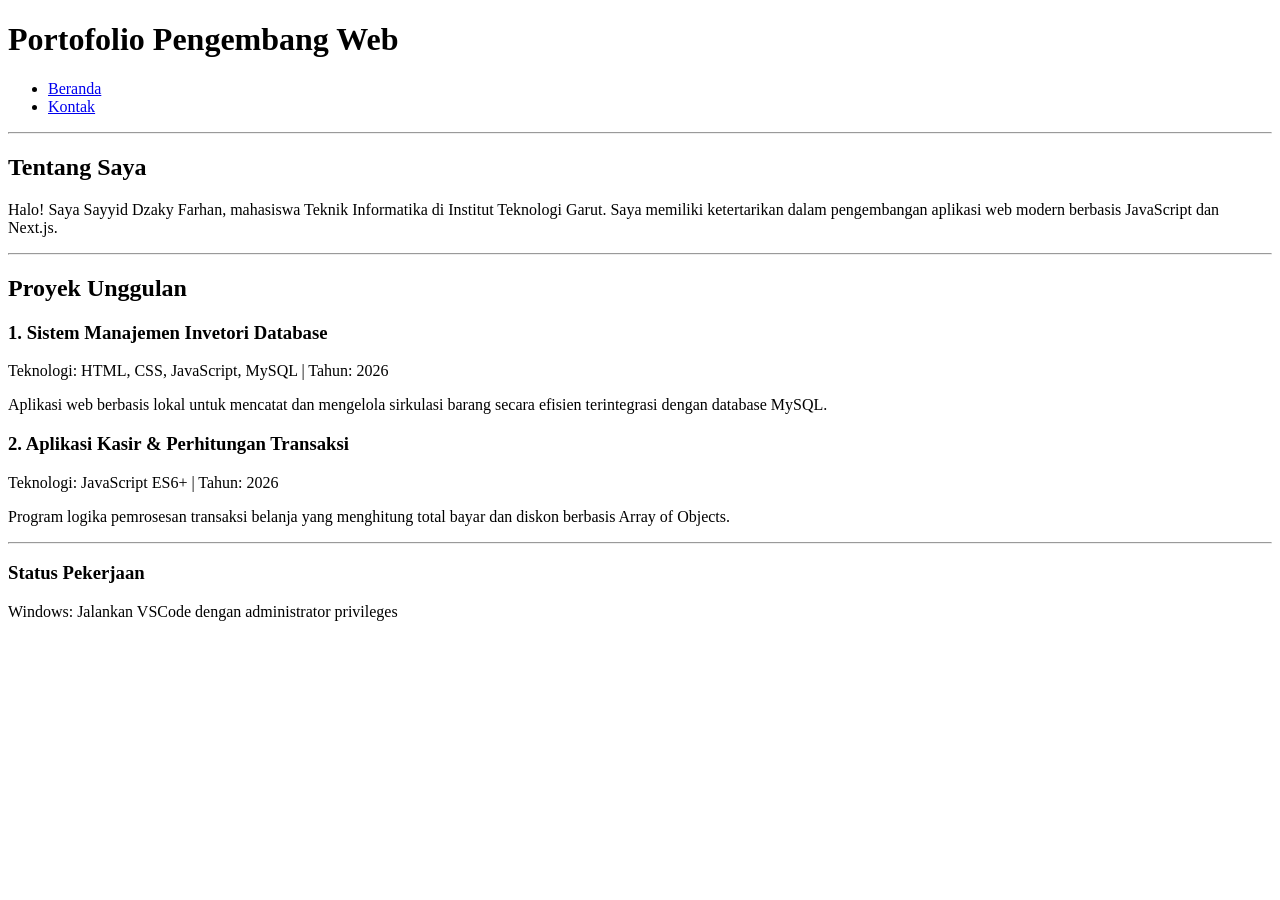
==== Pertemuan-2/index.html @ 2ec0c7f2 "Menyelesaikan Modul 2" ====
<!DOCTYPE html>
<html lang="en">
<head>
    <meta charset="UTF-8">
    <meta name="viewport" content="width=device-width, initial-scale=1.0">
    <title>Modul 2 - Web Portofolio Mahasiswa</title>
</head>
<body>
    <header>
        <h1>Portofolio Pengembang Web</h1>
        <nav>
            <ul>
                <li><a href="#">Beranda</a></li>
                <li><a href="kontak.html">Kontak</a></li>
            </ul>
        </nav>
    </header>
    <hr>
    <main>
        <section id="tentang">
            <h2>Tentang Saya</h2>
            <p>Halo! Saya Sayyid Dzaky Farhan, mahasiswa Teknik Informatika di Institut Teknologi Garut. Saya memiliki ketertarikan dalam pengembangan aplikasi web modern berbasis JavaScript dan Next.js.</p>
        </section>
        <hr>
        <section id="proyek">
            <h2>Proyek Unggulan</h2>
            <article>
                <header>
                    <h3>1. Sistem Manajemen Invetori Database</h3>
                    <p>Teknologi: HTML, CSS, JavaScript, MySQL | Tahun:     <time datetime="2026">2026</time></p>
                </header>
                <p>Aplikasi web berbasis lokal untuk mencatat dan mengelola sirkulasi barang secara efisien terintegrasi dengan database MySQL.</p>
            </article>
            <article>
                <header>
                    <h3>2. Aplikasi Kasir & Perhitungan Transaksi</h3>
                    <p>Teknologi: JavaScript ES6+ | Tahun: <time datetime="2026">2026</time></p>
                </header>
                <p>
                    Program logika pemrosesan transaksi belanja yang menghitung total bayar dan diskon berbasis Array of Objects.
                </p>
            </article>
        </section>
    </main>
    <hr>
    <aside>
        <h3>Status Pekerjaan</h3>
        <p>Windows: Jalankan VSCode dengan administrator privileges</p>
    </aside>
</body>
</html>
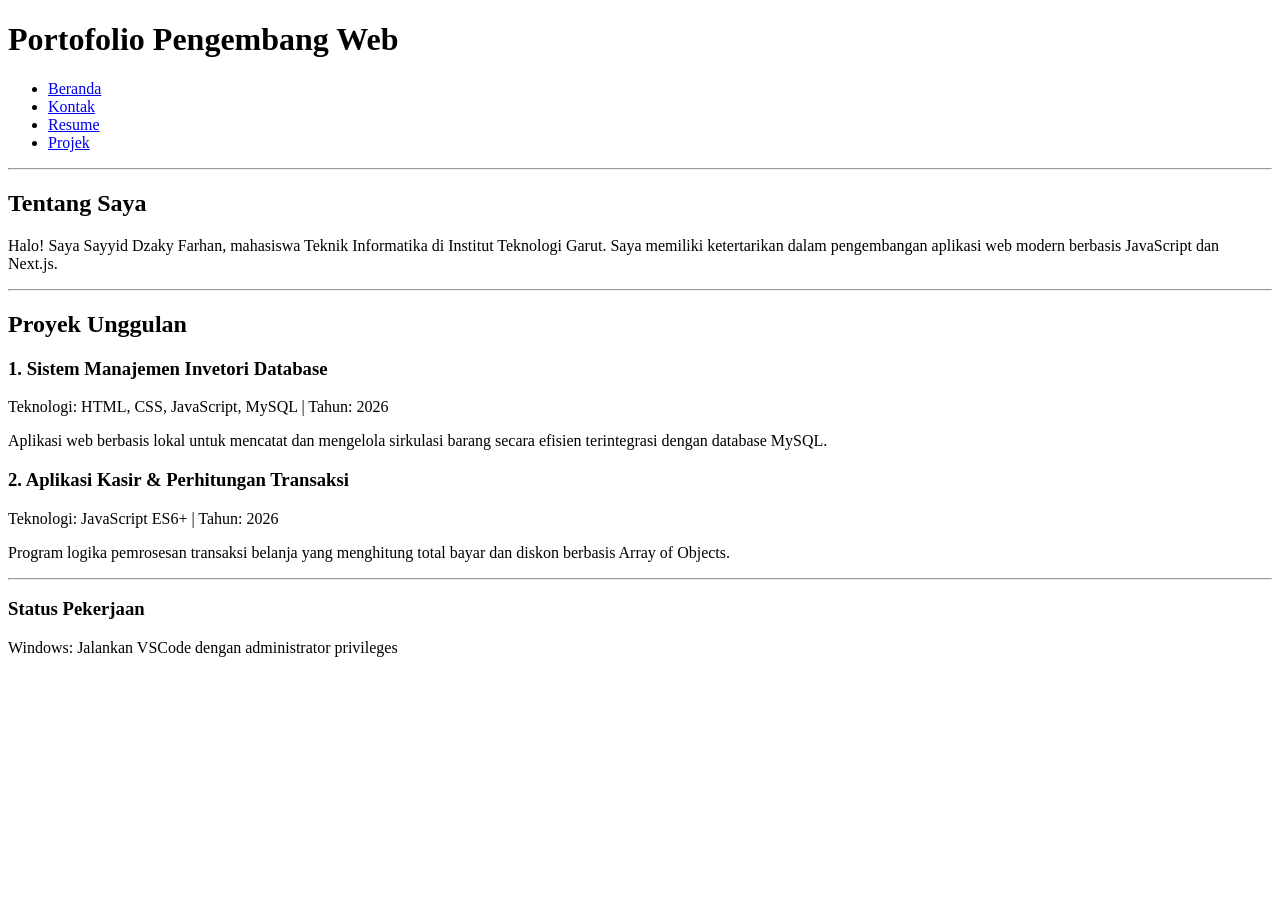
==== commit 11cb12b4: "membuat halaman projek dan resume" ====
--- a/Pertemuan-2/index.html
+++ b/Pertemuan-2/index.html
@@ -10,8 +10,10 @@
         <h1>Portofolio Pengembang Web</h1>
         <nav>
             <ul>
-                <li><a href="#">Beranda</a></li>
+                <li><a href="index.html">Beranda</a></li>
                 <li><a href="kontak.html">Kontak</a></li>
+                <li><a href="resume.html">Resume</a></li>
+                <li><a href="projek.html">Projek</a></li>
             </ul>
         </nav>
     </header>
